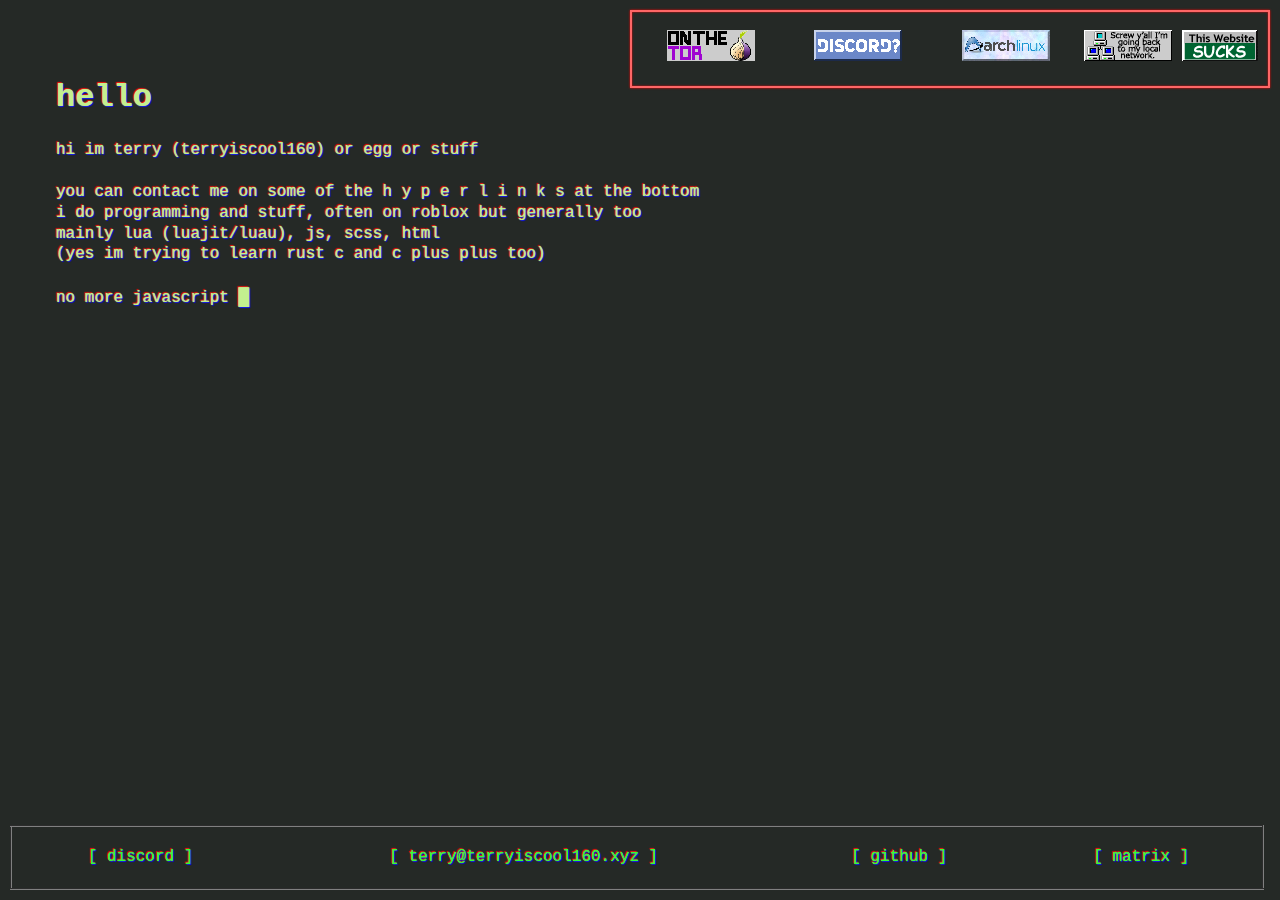
==== index.html @ 94a6f81d "yes" ====
<!DOCTYPE html>

<html>
    <head>
        <!-- self explanitory -->
        <meta charset="UTF-8">

        <!-- possible favicon later? -->
        <title>terry's website</title>

        <!-- viewport and main scss (possibly split into multiple files but idk) -->
        <meta name="viewport" content="width=device-width, initial-scale=1" /> 

        <link rel="stylesheet" href="./main.css">
    </head>

    <!-- main site body under glitch class -->
    <body class="glitch">
        <!-- top right red box -->
        <div class="badge_box">
            <!-- have to use charcodes because html cant render with it (being serious) -->
            <!-- might use hover-glow-text-red? but might be too much honestly -->

            <a href="">
                <img src="./badges/on_tor.png" />
            </a>

            <a href="https://spyware.neocities.org/articles/discord.html">
                <img src="./badges/anti_discord_banner.gif" href="https://spyware.neocities.org/articles/discord.html"/> 
            </a>

            <a href="https://archlinux.org/">
                <img src="./badges/archlinux.gif"/> 
            </a>

            <img src="./badges/local_network.gif"/>
            <img src="./badges/sucks.gif"/>
		</div>

        <!-- main text container -->
        <div class="container">
            <h1 class="hover-glow-text">hello</h1>

            <!-- for main terminal text -->
            <p id="console">
                hi im terry (terryiscool160) or egg or stuff
                <br/><br/> you can contact me on some of the h y p e r l i n k s at the bottom
                <br/> i do programming and stuff, often on roblox but generally too
                <br/> mainly lua (luajit/luau), js, scss, html
                <br/>(yes im trying to learn rust c and c plus plus too)
                <br/><br/> no more javascript
            </p>
        </div>

        <!-- green footer box (scaling issue will fix later its annoying) -->
        <table class="footer" rules="none" cellpadding="5" border="2">
            <tbody>
                <tr>
                    <td class="hover-glow-text">
                        <a href="https://discord.com/users/273867501006225419" >[ discord ]</a>
                    </td>

                    <td class="hover-glow-text">
                        <a href="mailto:terry@terryiscool160.xyz">[ terry@terryiscool160.xyz ]</a>
                    </td>

                    <td class="hover-glow-text">
                        <a href="https://github.com/Terryiscool160">[ github ]</a>
                    </td>
                    
                    <td class="hover-glow-text">
                        <a href="terry:matrix.terryiscool160.xyz">[ matrix ]</a>
                    </td>
                </tr>
            </tbody>
        </table>
    </body>
    <!-- end of body -->
    
    <!-- main js for text, top right feed and general stuff -->
    <!-- nevermind not existant anymore -->
</html>
---- main.css ----
@charset "UTF-8";

body {
	font-family: Monaco, Courier New, Courier, monospace;
	padding: 3rem;
	line-height: 1.3;
}

.glitch {
	min-height: max-content;
	background: #252926;
	color: #c3ef8f;
	animation: crt 5ms infinite;
	text-shadow: 0 0 1px #c3ef8f, 1px 1px 1px blue, -1px -1px 1px red;
}

.container * {
	animation: 5s distort 6s infinite alternate, blur 30ms infinite,
		flick 50ms infinite, jump 50ms infinite;
}

.container #console:after {
	content: "\2588";
	-webkit-animation: cursor 0.95s ease-in-out infinite;
	-moz-animation: cursor 0.95s ease-in-out infinite;
	-ms-animation: cursor 0.95s ease-in-out infinite;
	-o-animation: cursor 0.95s ease-in-out infinite;
	animation: cursor 0.95s ease-in-out infinite;
	font-size: 110%;
}

.footer {
	text-align: center;
	position: fixed;
	bottom: 10px;
	right: 10px;
	left: 10px;
	width: 98%;
}

.footer * {
	filter: blur(0.1px);
}

.footer * {
	animation: 5s distort 6s infinite alternate, flick 50ms infinite,
		jump 50ms infinite;
}

.badge_box {
	box-shadow: 0 0 2px red, inset 0 0 2px red;
	border: 0.2vw solid #ff6666;
	position: absolute;
	padding: 3px 10px;
	top: 10px;
	right: 10px;
}

.badge_box * {
	animation: alternate, infinite,
		flick 50ms infinite, jump 50ms infinite;
}

a:link,
a:visited {
	color: #3f3;
	padding: 15px 25px;
	text-align: center;
	text-decoration: none;
	display: inline-block;
}

::selection {
	background: rgba(195, 239, 143, 0.5);
}

.hover-glow-text {
	transition: all 0.1s ease-in-out;
}

.hover-glow-text:hover {
	color: #fff;
	text-shadow: 0 5px 15px #c3ef8f;
}

.hover-glow-text-red {
	transition: all 0.1s ease-in-out;
}

.hover-glow-text-red:hover {
	color: #c03737;
	text-shadow: 0 5px 15px #c03737;
}

@keyframes crt {
	28% {
		background: #232624;
	}
	30% {
		background: #272c28;
	}
	33% {
		background: #232624;
	}
	34% {
		background: #272c28;
	}
	35% {
		background: #202421;
	}
}

@keyframes blur {
	0% {
		filter: blur(0.6px);
		opacity: 0.8;
	}
	50% {
		filter: blur(0.6px);
		opacity: 1;
	}
	to {
		filter: blur(0.6px);
		opacity: 0.8;
	}
}

@keyframes flick {
	50% {
		left: 2px;
	}
	51% {
		left: 0;
	}
}

@keyframes jump {
	30% {
		top: 10px;
	}
	31% {
		top: 0;
	}
}

@keyframes distort {
	10% {
		opacity: 1;
		top: 0;
		left: 0;
		transform: scale(1);
		transform: skew(0);
	}
	11% {
		opacity: 0.8;
		top: 0px;
		left: -100px;
		transform: scaleY(1.2);
		transform: skew(50deg);
	}
	12% {
		opacity: 0.2;
		top: 0px;
		left: 100px;
		transform: scaleY(1.2);
		transform: skew(-80deg);
	}
	13% {
		opacity: 1;
		top: 0;
		left: 0;
		transform: scale(1);
		transform: skew(0);
	}
}

@keyframes appear {
	0% {
		filter: blur(5px);
		opacity: 0.85;
	}
	50% {
		filter: blur(3px);
		opacity: 0.85;
	}
	to {
		filter: blur(4px);
		opacity: 0.85;
	}
}

@keyframes snapped {
	0% {
		filter: blur(5px);
		opacity: 0.85;
	}
	50% {
		filter: blur(3px);
		opacity: 0.85;
	}
	to {
		filter: blur(4px);
		opacity: 0.85;
	}
}

@keyframes beersip {
	0% {
		top: 0;
	}
	10% {
		top: -10%;
	}
	12% {
		top: 0;
	}
	54% {
		top: 0;
	}
	55% {
		top: -30%;
	}
	56% {
		top: 0;
	}
	86% {
		top: 0;
	}
	87% {
		top: -60%;
	}
	88% {
		top: 0;
	}
}

@-webkit-keyframes cursor {
	0% {
		opacity: 1;
	}
	to {
		opacity: 0;
	}
}

@-moz-keyframes cursor {
	0% {
		opacity: 1;
	}
	to {
		opacity: 0;
	}
}

@-ms-keyframes cursor {
	0% {
		opacity: 1;
	}
	to {
		opacity: 0;
	}
}

@-o-keyframes cursor {
	0% {
		opacity: 1;
	}
	to {
		opacity: 0;
	}
}

@keyframes cursor {
	0% {
		opacity: 1;
	}
	to {
		opacity: 0;
	}
}
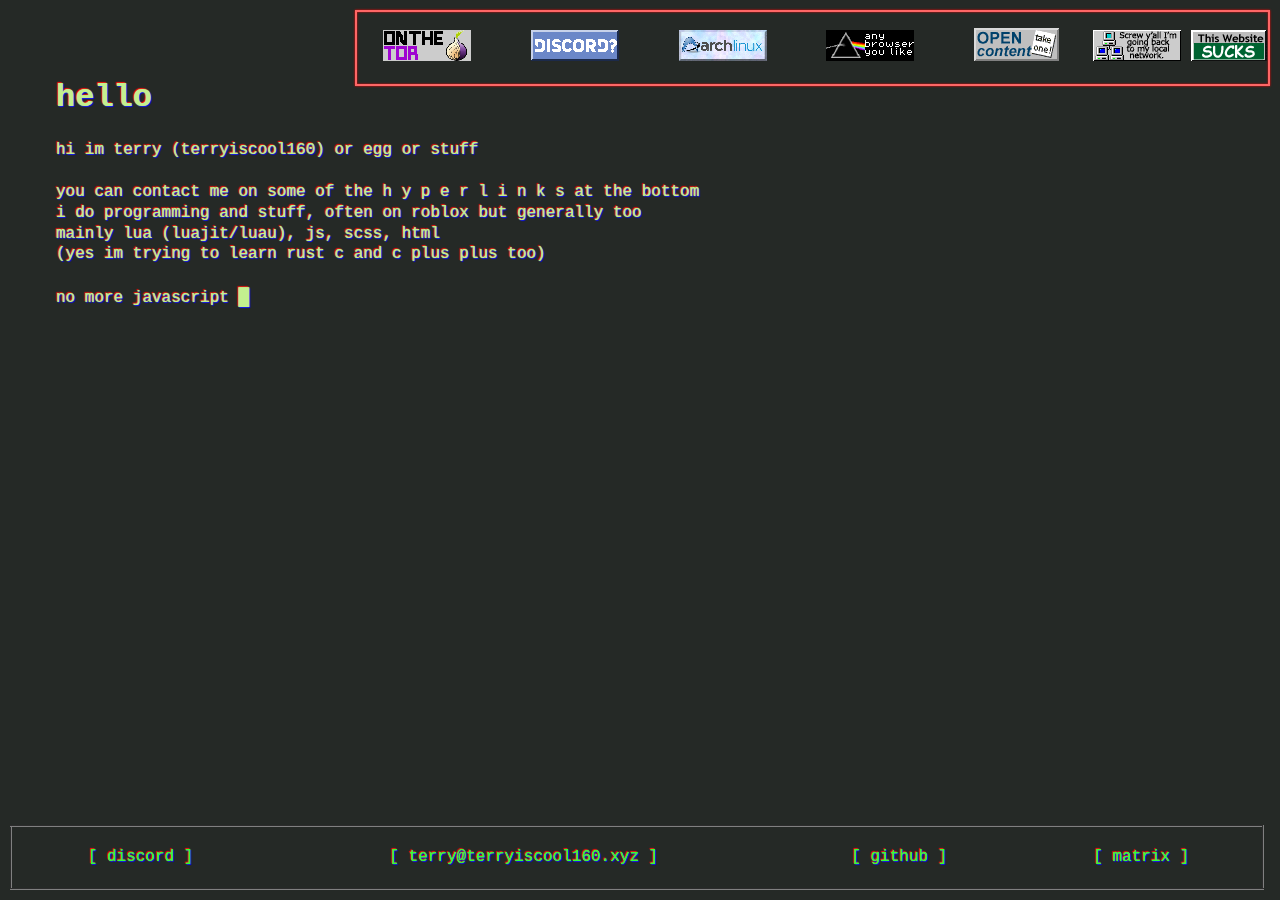
==== commit 4cbff9fa: "later" ====
--- a/index.html
+++ b/index.html
@@ -33,8 +33,21 @@
                 <img src="./badges/archlinux.gif"/> 
             </a>
 
-            <img src="./badges/local_network.gif"/>
-            <img src="./badges/sucks.gif"/>
+            <a href="https://anybrowser.org/campaign/index.html">
+                <img src="./badges/any_browser.png"/> 
+            </a>
+
+            <a href="LICENCE.md">
+                <img src="./badges/open_content.gif"/> 
+            </a>
+
+            <a>
+                <img src="./badges/local_network.gif"/> 
+            </a>
+
+            <a>
+                <img src="./badges/sucks.gif"/> 
+            </a>
 		</div>
 
         <!-- main text container -->
--- a/main.css
+++ b/main.css
@@ -51,7 +51,7 @@
 	box-shadow: 0 0 2px red, inset 0 0 2px red;
 	border: 0.2vw solid #ff6666;
 	position: absolute;
-	padding: 3px 10px;
+	padding: 1px 1px;
 	top: 10px;
 	right: 10px;
 }
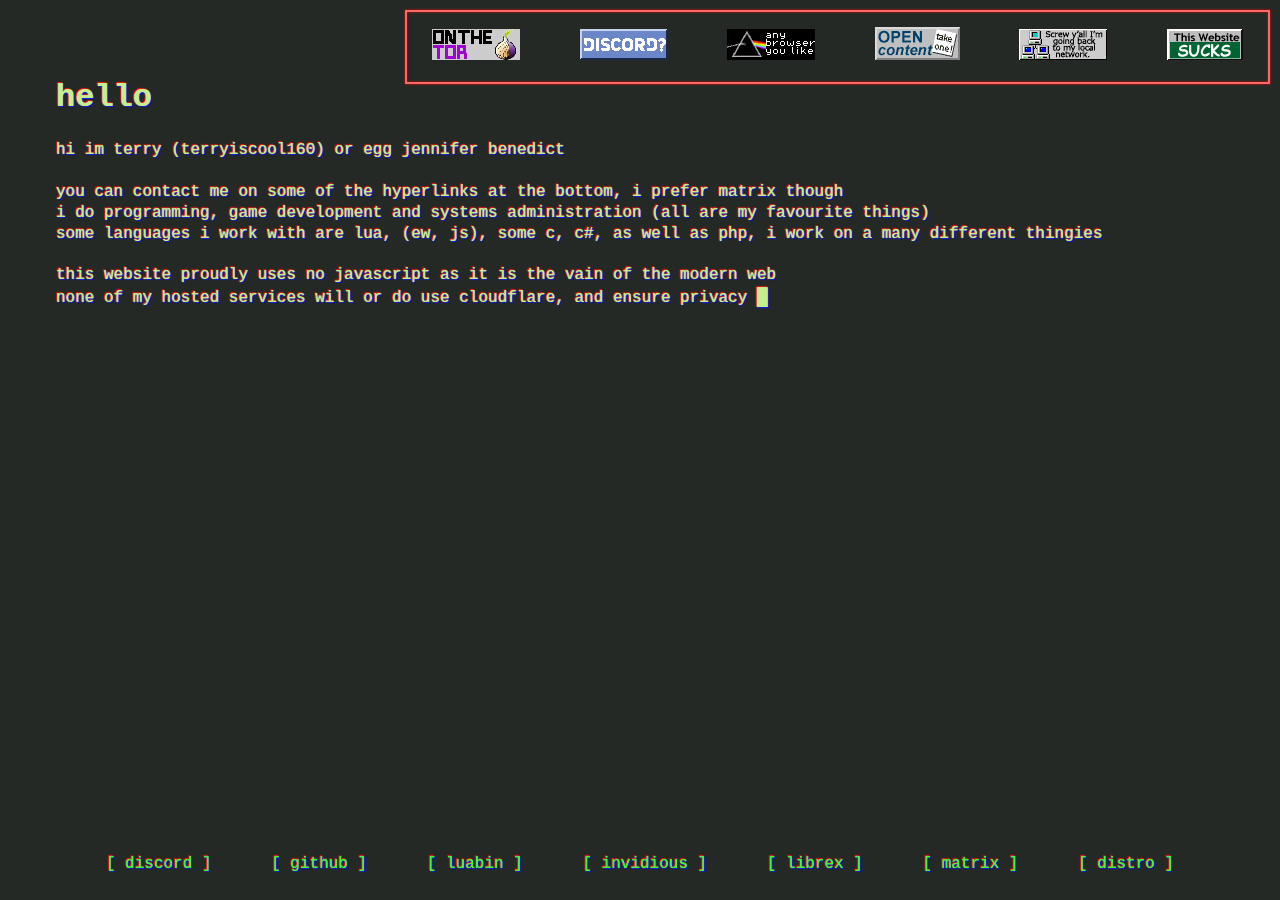
==== commit d650872f: "refactor a good bit" ====
--- a/index.html
+++ b/index.html
@@ -21,16 +21,12 @@
             <!-- have to use charcodes because html cant render with it (being serious) -->
             <!-- might use hover-glow-text-red? but might be too much honestly -->
 
-            <a href="">
+            <a href="http://n53wt4ivvfdfaqkwldgdzfsubszukie2an6auja6x2wp3e3oa7v2gqyd.onion">
                 <img src="./badges/on_tor.png" />
             </a>
 
             <a href="https://spyware.neocities.org/articles/discord.html">
                 <img src="./badges/anti_discord_banner.gif" href="https://spyware.neocities.org/articles/discord.html"/> 
-            </a>
-
-            <a href="https://archlinux.org/">
-                <img src="./badges/archlinux.gif"/> 
             </a>
 
             <a href="https://anybrowser.org/campaign/index.html">
@@ -41,11 +37,11 @@
                 <img src="./badges/open_content.gif"/> 
             </a>
 
-            <a>
+            <a href="http://192.168.0.1">
                 <img src="./badges/local_network.gif"/> 
             </a>
 
-            <a>
+            <a href=""">
                 <img src="./badges/sucks.gif"/> 
             </a>
 		</div>
@@ -56,37 +52,49 @@
 
             <!-- for main terminal text -->
             <p id="console">
-                hi im terry (terryiscool160) or egg or stuff
-                <br/><br/> you can contact me on some of the h y p e r l i n k s at the bottom
-                <br/> i do programming and stuff, often on roblox but generally too
-                <br/> mainly lua (luajit/luau), js, scss, html
-                <br/>(yes im trying to learn rust c and c plus plus too)
-                <br/><br/> no more javascript
+                hi im terry (terryiscool160) or egg jennifer benedict
+
+                <br/><br/> you can contact me on some of the hyperlinks at the bottom, i prefer matrix though
+                <br/> i do programming, game development and systems administration (all are my favourite things)
+                <br/> some languages i work with are lua, (ew, js), some c, c#, as well as php, i work on a many different thingies
+
+                <br/><br/> this website proudly uses no javascript as it is the vain of the modern web 
+                <br/> none of my hosted services will or do use cloudflare, and ensure privacy
             </p>
         </div>
 
         <!-- green footer box (scaling issue will fix later its annoying) -->
-        <table class="footer" rules="none" cellpadding="5" border="2">
-            <tbody>
-                <tr>
-                    <td class="hover-glow-text">
-                        <a href="https://discord.com/users/273867501006225419" >[ discord ]</a>
-                    </td>
+        <div class="footer">
+            <tr>
+                <td class="hover-glow-text">
+                    <a target="_blank" href="https://discord.com/users/273867501006225419" >[ discord ]</a>
+                </td>
 
-                    <td class="hover-glow-text">
-                        <a href="mailto:terry@terryiscool160.xyz">[ terry@terryiscool160.xyz ]</a>
-                    </td>
+                <td class="hover-glow-text">
+                    <a target="_blank" href="https://github.com/Terryiscool160">[ github ]</a>
+                </td>
 
-                    <td class="hover-glow-text">
-                        <a href="https://github.com/Terryiscool160">[ github ]</a>
-                    </td>
-                    
-                    <td class="hover-glow-text">
-                        <a href="terry:matrix.terryiscool160.xyz">[ matrix ]</a>
-                    </td>
-                </tr>
-            </tbody>
-        </table>
+                <td class="hover-glow-text">
+                    <a target="_blank" href="https://bin.terryiscool160.xyz">[ luabin ]</a>
+                </td>
+
+                <td class="hover-glow-text">
+                    <a target="_blank" href="https://yt.terryiscool160.xyz">[ invidious ]</a>
+                </td>
+
+                <td class="hover-glow-text">
+                    <a target="_blank" href="https://librex.terryiscool160.xyz">[ librex ]</a>
+                </td>
+                
+                <td class="hover-glow-text">
+                    <a target="_blank" href="terry:matrix.terryiscool160.xyz">[ matrix ]</a>
+                </td>
+
+                <td class="hover-glow-text">
+                    <a target="_blank" href="https://gentoo.org">[ distro ]</a>
+                </td>
+            </tr>
+        </div>
     </body>
     <!-- end of body -->
     
--- a/main.css
+++ b/main.css
@@ -35,7 +35,6 @@
 	bottom: 10px;
 	right: 10px;
 	left: 10px;
-	width: 98%;
 }
 
 .footer * {
@@ -51,9 +50,8 @@
 	box-shadow: 0 0 2px red, inset 0 0 2px red;
 	border: 0.2vw solid #ff6666;
 	position: absolute;
-	padding: 1px 1px;
+	right: 10px;
 	top: 10px;
-	right: 10px;
 }
 
 .badge_box * {
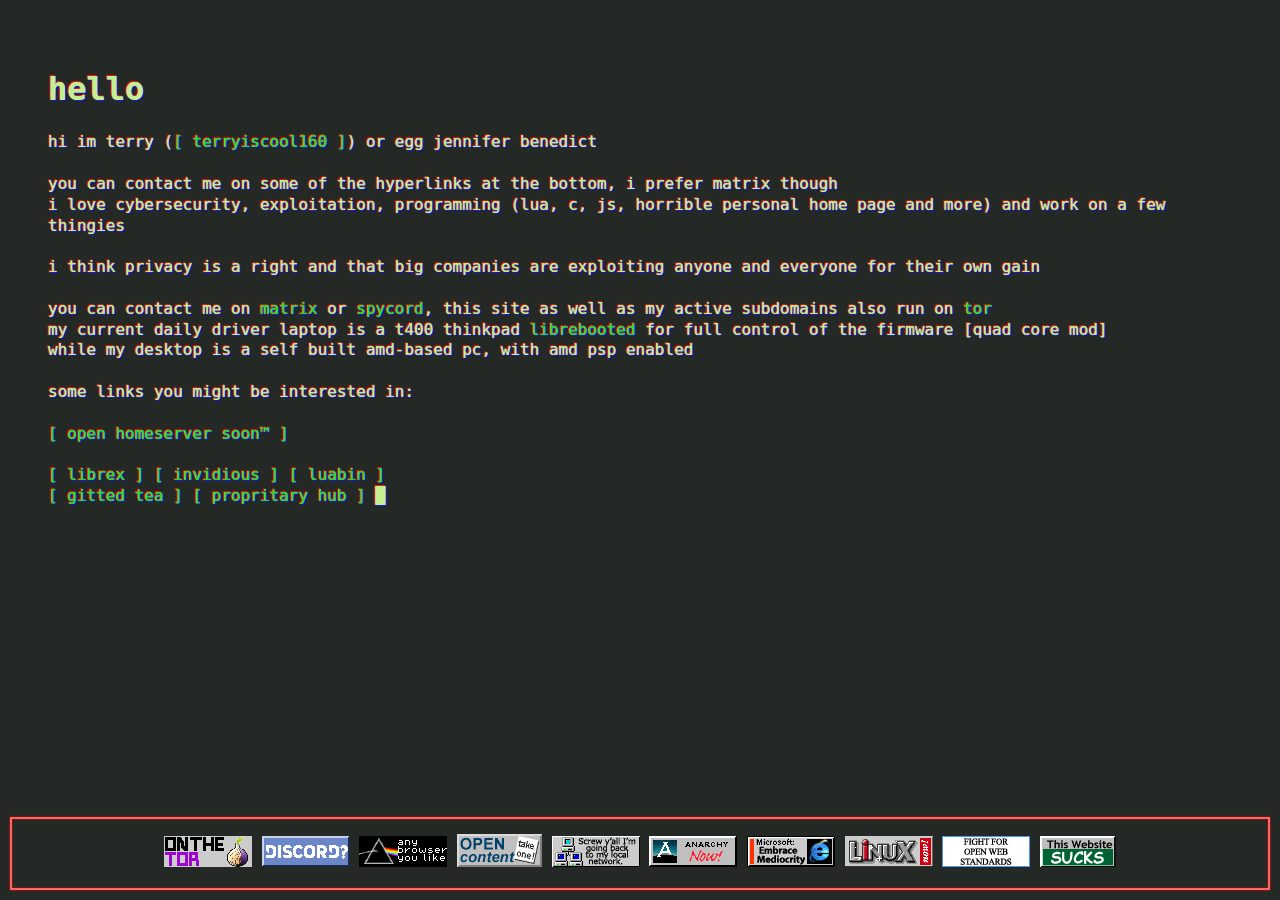
==== commit 11f60c36: "major site additions" ====
--- a/index.html
+++ b/index.html
@@ -16,11 +16,44 @@
 
     <!-- main site body under glitch class -->
     <body class="glitch">
-        <!-- top right red box -->
-        <div class="badge_box">
-            <!-- have to use charcodes because html cant render with it (being serious) -->
-            <!-- might use hover-glow-text-red? but might be too much honestly -->
+        <!-- main text container -->
+        <div class="container">
+            <h1 class="hover-glow-text">hello</h1>
 
+            <!-- for main terminal text -->
+            <p id="console">
+                <!-- information and contact links -->
+                hi im terry (<a class="hover-glow-text" target="_blank" href="https://terryiscool160.xyz">[ terryiscool160 ]</a>) or egg jennifer benedict
+
+                <br/><br/>you can contact me on some of the hyperlinks at the bottom, i prefer matrix though
+                <br/>i love cybersecurity, exploitation, programming (lua, c, js, horrible personal home page and more) and work on a few thingies
+                
+                <br/><br>i think privacy is a right and that big companies are exploiting anyone and everyone for their own gain
+                <br/><br/>you can contact me on <a target="_blank" class="hover-glow-text" href="https://matrix.to/#/@terry:matrix.terryiscool160.xyz">matrix</a> or <a class="hover-glow-text" href="https://discord.com/users/273867501006225419">spycord</a>, this site as well as my active subdomains also run on <a target="_blank" href="http://n53wt4ivvfdfaqkwldgdzfsubszukie2an6auja6x2wp3e3oa7v2gqyd.onion">tor</a>
+
+                <!-- other -->
+                <br/>my current daily driver laptop is a t400 thinkpad <a class="hover-glow-text" target="_blank" href="https://libreboot.org/">librebooted</a> for full control of the firmware [quad core mod]
+                <br/>while my desktop is a self built amd-based pc, with amd psp enabled
+
+                <!-- services -->
+                <br/><br/>some links you might be interested in:
+
+                <br/><br><a class="hover-glow-text" target="_blank" href="matrix.html">[ open homeserver soon™ ]</a>
+
+                <br/><br/><a class="hover-glow-text" target="_blank" href="https://librex.terryiscool160.xyz">[ librex ]</a> 
+                <a class="hover-glow-text" target="_blank" href="https://yt.terryiscool160.xyz">[ invidious ]</a>
+                <a class="hover-glow-text" target="_blank" href="https://bin.terryiscool160.xyz">[ luabin ]</a>
+                <br/>
+                <a class="hover-glow-text" target="_blank" href="https://git.terryiscool160.xyz/Terryiscool160">[ gitted tea ]</a>
+                <a class="hover-glow-text" target="_blank" href="https://github.com/Terryiscool160">[ propritary hub ]</a>
+            </p>
+        </div>
+
+        <!-- red footer box -->
+        <div class="footer">
+            <!-- webring -->
+
+            <!-- badges start -->
             <a href="http://n53wt4ivvfdfaqkwldgdzfsubszukie2an6auja6x2wp3e3oa7v2gqyd.onion">
                 <img src="./badges/on_tor.png" />
             </a>
@@ -41,63 +74,15 @@
                 <img src="./badges/local_network.gif"/> 
             </a>
 
-            <a href=""">
-                <img src="./badges/sucks.gif"/> 
-            </a>
-		</div>
+            <a><img src="./badges/anarchynow.gif"/> </a>
+            <a><img src="./badges/ms_animated.gif"/></a>
+            <a><img src="./badges/linuxnow.gif"/> </a>
+            <a><img src="./badges/google_stand.gif"/> </a>
+            <a><img src="./badges/sucks.gif"/> </a>
+            <!-- badges end -->
 
-        <!-- main text container -->
-        <div class="container">
-            <h1 class="hover-glow-text">hello</h1>
-
-            <!-- for main terminal text -->
-            <p id="console">
-                hi im terry (terryiscool160) or egg jennifer benedict
-
-                <br/><br/> you can contact me on some of the hyperlinks at the bottom, i prefer matrix though
-                <br/> i do programming, game development and systems administration (all are my favourite things)
-                <br/> some languages i work with are lua, (ew, js), some c, c#, as well as php, i work on a many different thingies
-
-                <br/><br/> this website proudly uses no javascript as it is the vain of the modern web 
-                <br/> none of my hosted services will or do use cloudflare, and ensure privacy
-            </p>
-        </div>
-
-        <!-- green footer box (scaling issue will fix later its annoying) -->
-        <div class="footer">
-            <tr>
-                <td class="hover-glow-text">
-                    <a target="_blank" href="https://discord.com/users/273867501006225419" >[ discord ]</a>
-                </td>
-
-                <td class="hover-glow-text">
-                    <a target="_blank" href="https://github.com/Terryiscool160">[ github ]</a>
-                </td>
-
-                <td class="hover-glow-text">
-                    <a target="_blank" href="https://bin.terryiscool160.xyz">[ luabin ]</a>
-                </td>
-
-                <td class="hover-glow-text">
-                    <a target="_blank" href="https://yt.terryiscool160.xyz">[ invidious ]</a>
-                </td>
-
-                <td class="hover-glow-text">
-                    <a target="_blank" href="https://librex.terryiscool160.xyz">[ librex ]</a>
-                </td>
-                
-                <td class="hover-glow-text">
-                    <a target="_blank" href="terry:matrix.terryiscool160.xyz">[ matrix ]</a>
-                </td>
-
-                <td class="hover-glow-text">
-                    <a target="_blank" href="https://gentoo.org">[ distro ]</a>
-                </td>
-            </tr>
+            <!-- webring -->
         </div>
     </body>
     <!-- end of body -->
-    
-    <!-- main js for text, top right feed and general stuff -->
-    <!-- nevermind not existant anymore -->
 </html>--- a/main.css
+++ b/main.css
@@ -1,8 +1,8 @@
 @charset "UTF-8";
 
 body {
-	font-family: Monaco, Courier New, Courier, monospace;
-	padding: 3rem;
+	font-family: Monaco, monospace;
+	padding: 2.5rem;
 	line-height: 1.3;
 }
 
@@ -14,24 +14,24 @@
 	text-shadow: 0 0 1px #c3ef8f, 1px 1px 1px blue, -1px -1px 1px red;
 }
 
-.container * {
-	animation: 5s distort 6s infinite alternate, blur 30ms infinite,
-		flick 50ms infinite, jump 50ms infinite;
-}
-
 .container #console:after {
-	content: "\2588";
 	-webkit-animation: cursor 0.95s ease-in-out infinite;
 	-moz-animation: cursor 0.95s ease-in-out infinite;
 	-ms-animation: cursor 0.95s ease-in-out infinite;
 	-o-animation: cursor 0.95s ease-in-out infinite;
 	animation: cursor 0.95s ease-in-out infinite;
-	font-size: 110%;
+	content: "\2588";
 }
 
 .footer {
+	box-shadow: 0 0 2px red, inset 0 0 2px red;
+	border: 0.2vw solid #ff6666;
+
+	padding: 15px 25px;
+
 	text-align: center;
 	position: fixed;
+	
 	bottom: 10px;
 	right: 10px;
 	left: 10px;
@@ -46,26 +46,22 @@
 		jump 50ms infinite;
 }
 
-.badge_box {
-	box-shadow: 0 0 2px red, inset 0 0 2px red;
-	border: 0.2vw solid #ff6666;
-	position: absolute;
-	right: 10px;
-	top: 10px;
-}
-
-.badge_box * {
-	animation: alternate, infinite,
-		flick 50ms infinite, jump 50ms infinite;
-}
-
-a:link,
-a:visited {
-	color: #3f3;
-	padding: 15px 25px;
-	text-align: center;
+.webring-last {
+	margin-right: 2ch;
+	padding: 1em;
+	font-size: 1.5rem;
+}
+
+.webring-next {
+	padding: 1em;
+	font-size: 1.5rem;
+}
+
+a:link, a:visited {
 	text-decoration: none;
 	display: inline-block;
+	text-align: center;
+	color: rgb(25, 226, 25);
 }
 
 ::selection {
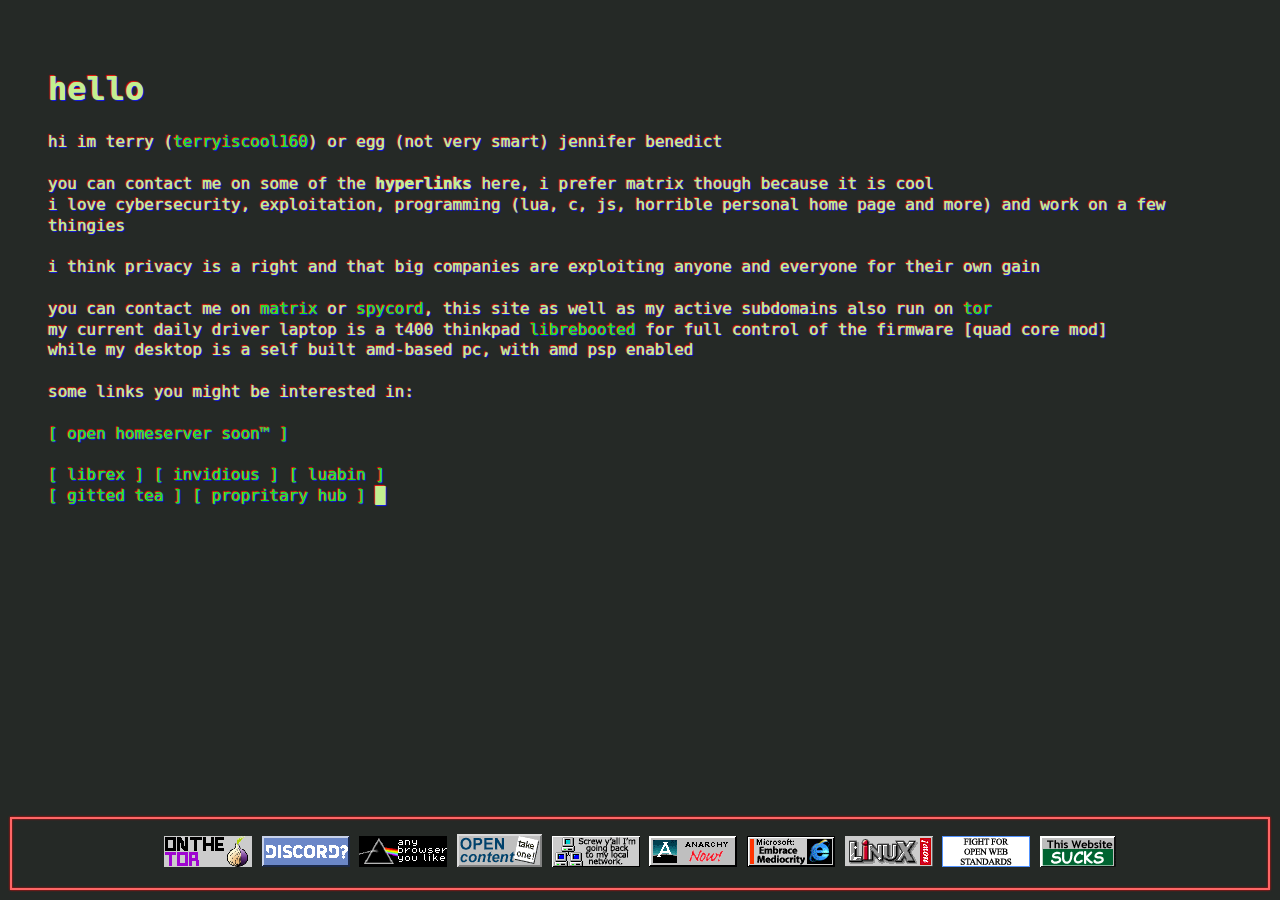
==== commit 496a2bd9: "minimal change" ====
--- a/index.html
+++ b/index.html
@@ -23,9 +23,9 @@
             <!-- for main terminal text -->
             <p id="console">
                 <!-- information and contact links -->
-                hi im terry (<a class="hover-glow-text" target="_blank" href="https://terryiscool160.xyz">[ terryiscool160 ]</a>) or egg jennifer benedict
+                hi im terry (<a class="hover-glow-text" target="_blank" href="https://terryiscool160.xyz">terryiscool160</a>) or egg (not very smart) jennifer benedict
 
-                <br/><br/>you can contact me on some of the hyperlinks at the bottom, i prefer matrix though
+                <br/><br/>you can contact me on some of the <b>hyperlinks</b> here, i prefer matrix though because it is cool
                 <br/>i love cybersecurity, exploitation, programming (lua, c, js, horrible personal home page and more) and work on a few thingies
                 
                 <br/><br>i think privacy is a right and that big companies are exploiting anyone and everyone for their own gain
--- a/main.css
+++ b/main.css
@@ -168,66 +168,6 @@
 	}
 }
 
-@keyframes appear {
-	0% {
-		filter: blur(5px);
-		opacity: 0.85;
-	}
-	50% {
-		filter: blur(3px);
-		opacity: 0.85;
-	}
-	to {
-		filter: blur(4px);
-		opacity: 0.85;
-	}
-}
-
-@keyframes snapped {
-	0% {
-		filter: blur(5px);
-		opacity: 0.85;
-	}
-	50% {
-		filter: blur(3px);
-		opacity: 0.85;
-	}
-	to {
-		filter: blur(4px);
-		opacity: 0.85;
-	}
-}
-
-@keyframes beersip {
-	0% {
-		top: 0;
-	}
-	10% {
-		top: -10%;
-	}
-	12% {
-		top: 0;
-	}
-	54% {
-		top: 0;
-	}
-	55% {
-		top: -30%;
-	}
-	56% {
-		top: 0;
-	}
-	86% {
-		top: 0;
-	}
-	87% {
-		top: -60%;
-	}
-	88% {
-		top: 0;
-	}
-}
-
 @-webkit-keyframes cursor {
 	0% {
 		opacity: 1;
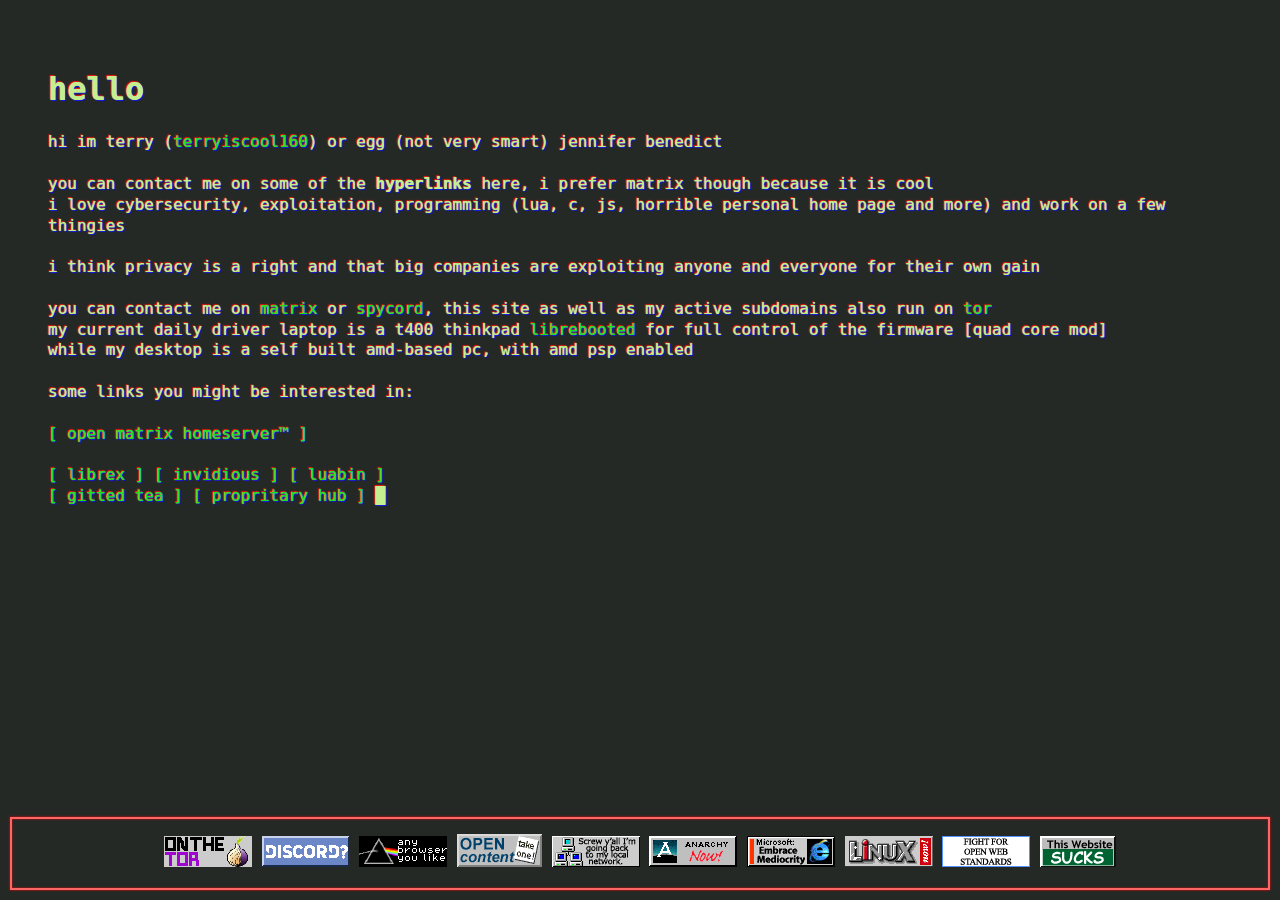
==== commit 1cf6536c: "open homeserver" ====
--- a/index.html
+++ b/index.html
@@ -29,7 +29,7 @@
                 <br/>i love cybersecurity, exploitation, programming (lua, c, js, horrible personal home page and more) and work on a few thingies
                 
                 <br/><br>i think privacy is a right and that big companies are exploiting anyone and everyone for their own gain
-                <br/><br/>you can contact me on <a target="_blank" class="hover-glow-text" href="https://matrix.to/#/@terry:matrix.terryiscool160.xyz">matrix</a> or <a class="hover-glow-text" href="https://discord.com/users/273867501006225419">spycord</a>, this site as well as my active subdomains also run on <a target="_blank" href="http://n53wt4ivvfdfaqkwldgdzfsubszukie2an6auja6x2wp3e3oa7v2gqyd.onion">tor</a>
+                <br/><br/>you can contact me on <a target="_blank" class="hover-glow-text" href="https://matrix.to/#/@terry:terryiscool160.xyz">matrix</a> or <a class="hover-glow-text" href="https://discord.com/users/273867501006225419">spycord</a>, this site as well as my active subdomains also run on <a target="_blank" href="http://n53wt4ivvfdfaqkwldgdzfsubszukie2an6auja6x2wp3e3oa7v2gqyd.onion">tor</a>
 
                 <!-- other -->
                 <br/>my current daily driver laptop is a t400 thinkpad <a class="hover-glow-text" target="_blank" href="https://libreboot.org/">librebooted</a> for full control of the firmware [quad core mod]
@@ -38,7 +38,7 @@
                 <!-- services -->
                 <br/><br/>some links you might be interested in:
 
-                <br/><br><a class="hover-glow-text" target="_blank" href="matrix.html">[ open homeserver soon™ ]</a>
+                <br/><br><a class="hover-glow-text" target="_blank" href="matrix.html">[ open matrix homeserver™ ]</a>
 
                 <br/><br/><a class="hover-glow-text" target="_blank" href="https://librex.terryiscool160.xyz">[ librex ]</a> 
                 <a class="hover-glow-text" target="_blank" href="https://yt.terryiscool160.xyz">[ invidious ]</a>
